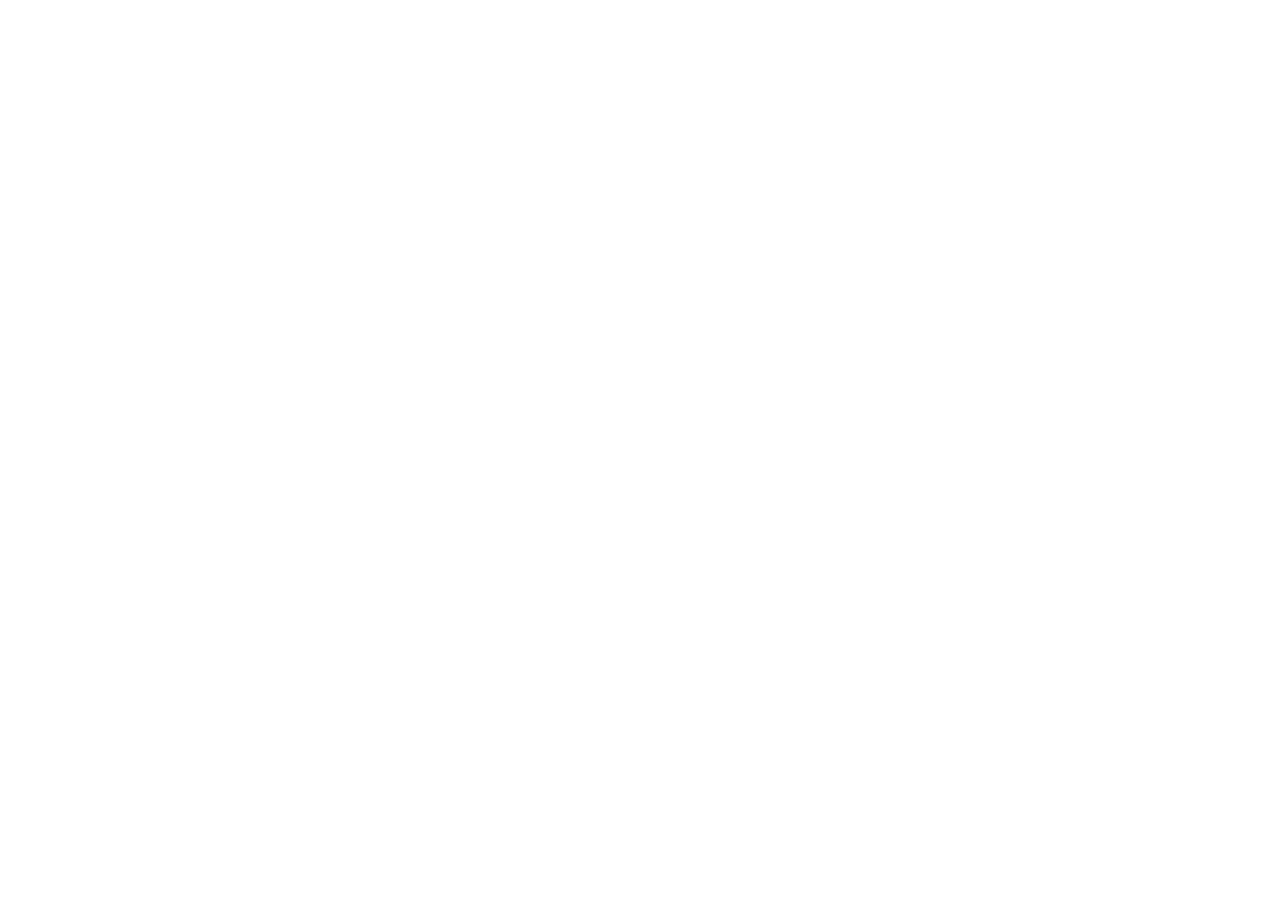
==== index.html @ 89d5f06f "iniciando av1 2 bimestre" ====
<!doctype html>
<html lang="en">
  <head>
    <meta charset="UTF-8" />
    <meta name="viewport" content="width=git, initial-scale=1.0" />
    <title>Document</title>
  </head>
  <body></body>
</html>
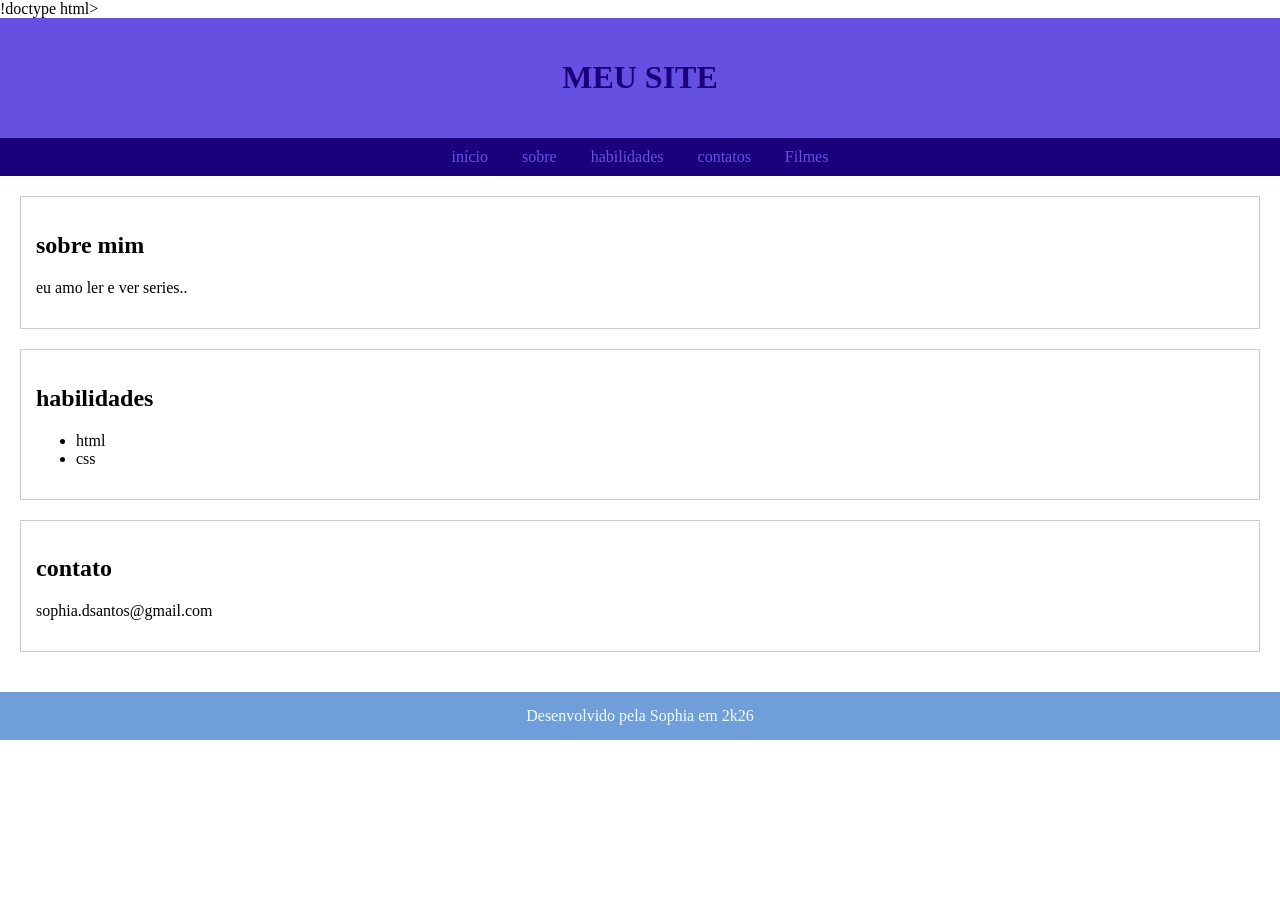
==== commit 359a5962: "alteraços 24/04" ====
--- a/index.html
+++ b/index.html
@@ -1,9 +1,41 @@
-<!doctype html>
-<html lang="en">
+!doctype html>
+<html lang="pt-br">
   <head>
     <meta charset="UTF-8" />
-    <meta name="viewport" content="width=git, initial-scale=1.0" />
-    <title>Document</title>
+    <meta name="viewport" content="width=device-width, initial-scale=1.0" />
+    <title>Meu SITE</title>
+    <link rel="stylesheet" href="css/style.css" />
   </head>
-  <body></body>
+  <body>
+    <header>
+      <h1>MEU SITE</h1>
+    </header>
+    <nav>
+      <a href="index.html">início</a>
+      <a href="#sobre">sobre</a>
+      <a href="#habilidades">habilidades</a>
+      <a href="#contato">contatos</a>
+      <a href="filme.html">Filmes</a>
+    </nav>
+    <main>
+      <section id="sobre">
+        <h2>sobre mim</h2>
+        <p>eu amo ler e ver series..</p>
+      </section>
+
+      <section id="habilidades">
+        <h2>habilidades</h2>
+        <ul>
+          <li>html</li>
+          <li>css</li>
+        </ul>
+      </section>
+      <section id="contato">
+        <h2>contato</h2>
+        <p>sophia.dsantos@gmail.com</p>
+      </section>
+    </main>
+
+    <footer>Desenvolvido pela Sophia em 2k26</footer>
+  </body>
 </html>
--- a/css/style.css
+++ b/css/style.css
@@ -0,0 +1,40 @@
+body {
+  font-family: cursive;
+  margin: 0;
+  padding: 0;
+}
+
+header {
+  background-color: rgb(102, 80, 226);
+  color: rgb(27, 0, 126);
+  padding: 20px;
+  text-align: center;
+}
+nav {
+  background-color: rgb(27, 0, 126);
+  padding: 10px;
+  text-align: center;
+}
+
+nav a {
+  color: rgb(102, 80, 226);
+  text-decoration: none;
+  margin: 0 15px;
+}
+
+main {
+  padding: 20px;
+}
+
+section {
+  margin-bottom: 20px;
+  padding: 15px;
+  border: 1px solid #ccc;
+}
+
+footer {
+  background-color: rgb(112, 158, 218);
+  color: azure;
+  text-align: center;
+  padding: 15px;
+}
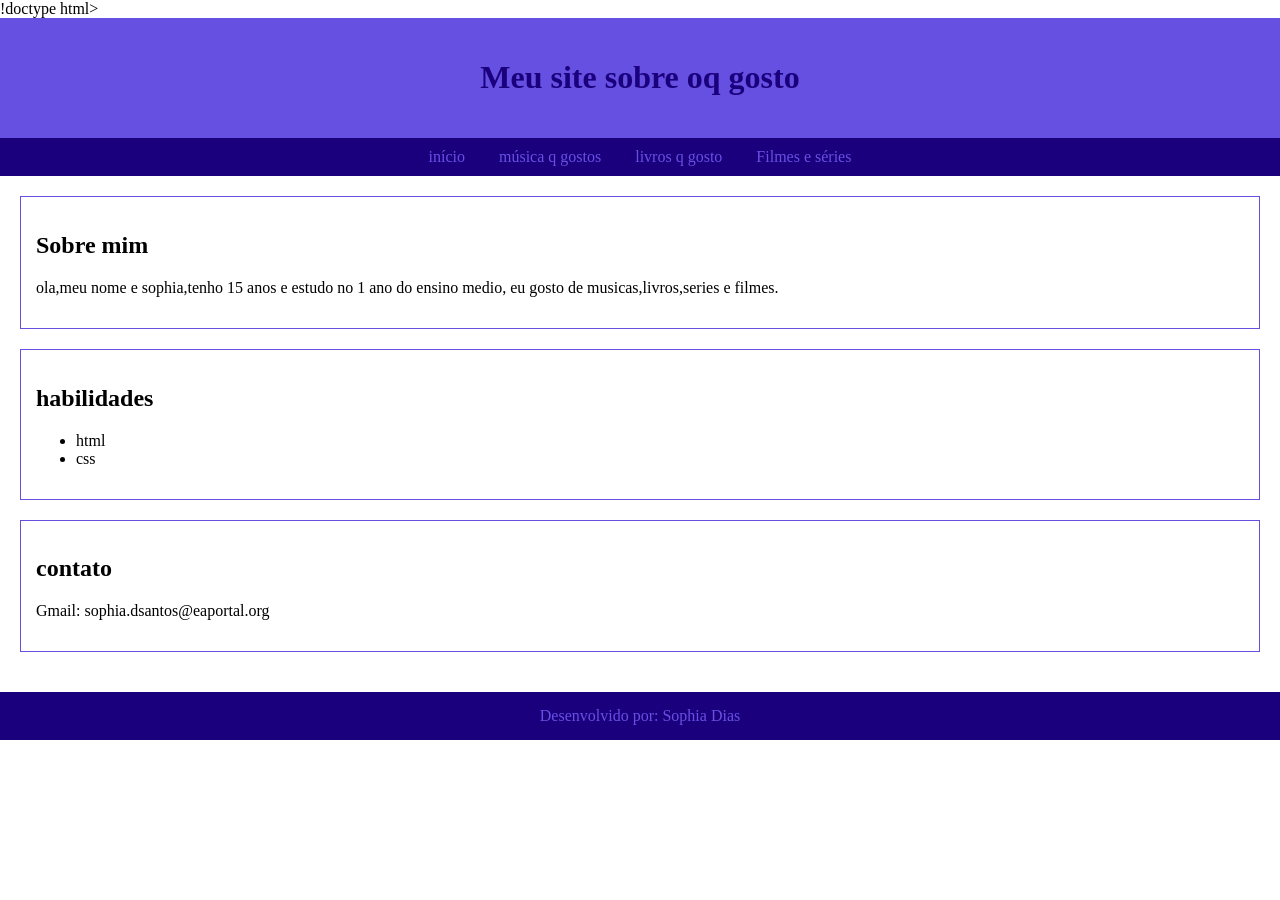
==== commit b27caaaa: "trabalho" ====
--- a/index.html
+++ b/index.html
@@ -8,19 +8,21 @@
   </head>
   <body>
     <header>
-      <h1>MEU SITE</h1>
+      <h1>Meu site sobre oq gosto</h1>
     </header>
     <nav>
       <a href="index.html">início</a>
-      <a href="#sobre">sobre</a>
-      <a href="#habilidades">habilidades</a>
-      <a href="#contato">contatos</a>
-      <a href="filme.html">Filmes</a>
+      <a href="musica.html">música q gostos</a>
+      <a href="livro.html">livros q gosto</a>
+      <a href="filme.html">Filmes e séries</a>
     </nav>
     <main>
       <section id="sobre">
-        <h2>sobre mim</h2>
-        <p>eu amo ler e ver series..</p>
+        <h2>Sobre mim</h2>
+        <p>
+          ola,meu nome e sophia,tenho 15 anos e estudo no 1 ano do ensino medio,
+          eu gosto de musicas,livros,series e filmes.
+        </p>
       </section>
 
       <section id="habilidades">
@@ -32,10 +34,10 @@
       </section>
       <section id="contato">
         <h2>contato</h2>
-        <p>sophia.dsantos@gmail.com</p>
+        <p>Gmail: sophia.dsantos@eaportal.org</p>
       </section>
     </main>
 
-    <footer>Desenvolvido pela Sophia em 2k26</footer>
+    <footer>Desenvolvido por: Sophia Dias</footer>
   </body>
 </html>
--- a/css/style.css
+++ b/css/style.css
@@ -29,12 +29,12 @@
 section {
   margin-bottom: 20px;
   padding: 15px;
-  border: 1px solid #ccc;
+  border: 1px solid rgb(102, 80, 226);
 }
 
 footer {
-  background-color: rgb(112, 158, 218);
-  color: azure;
+  background-color: rgb(27, 0, 126);
+  color: rgb(102, 80, 226);
   text-align: center;
   padding: 15px;
 }
